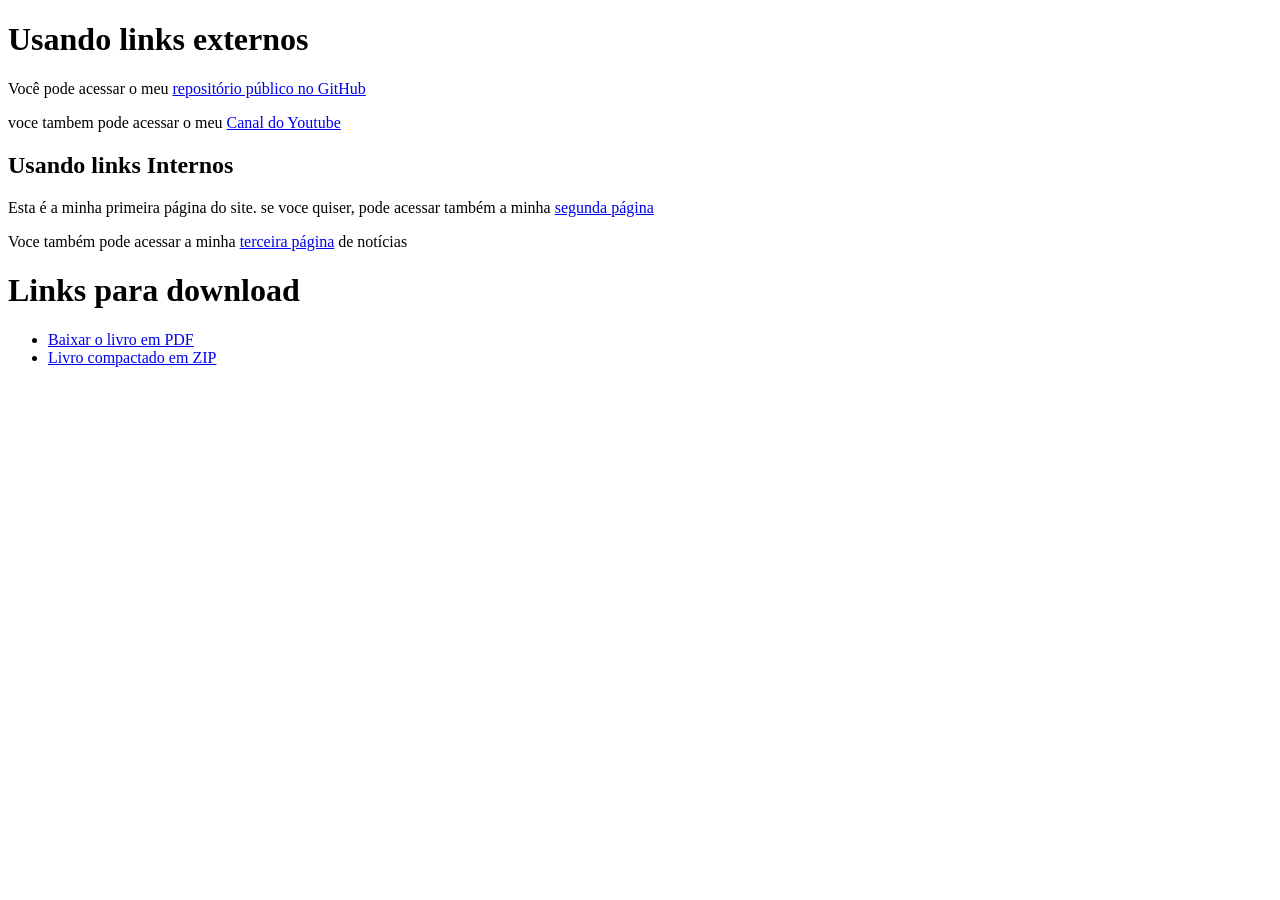
==== index.html @ a9bd7fa6 "class 10.3: Link de download em pasta" ====
<!DOCTYPE html>
<html lang="pt-BR">

<head>
        <meta charset="UTF-8">
        <meta name="viewport" content="width=device-width, initial-scale=1.0">
        <title>Trabalhando com links</title>
</head>

<body>

        <h1>Usando links externos</h1> <!--TAG <a href="SITE" target="_blank"-->
        <p>Você pode acessar o meu <a href="https://github.com/webertrevisan/project-guanabara-exc001/commits/main/"
                        target="_blank" rel="external">repositório público no GitHub</a></p>

        <!--Colocar as tags _black para sites externos-->

        <p>voce tambem pode acessar o meu <a href="https://www.youtube.com/@EbimeSami" target="_blank"
                        rel="external">Canal
                        do Youtube</a></p>

        <h2>Usando links Internos</h2>
        <p>Esta é a minha primeira página do site. se voce quiser, pode acessar também a minha <a href="./pag002.html"
                        target="_self" rel="next">segunda página</a></p>

        <p>Voce também pode acessar a minha <a href="noticias/pag003.html" target="_self" rel="next">terceira página</a>
                de
                notícias</p>

                <h1>Links para download</h1>
                <ul>
                        <li><a href="livro/MAPADEV-2023.pdf" download="MAPADEV-2023" type="application/pdf">Baixar o livro em PDF</a></li>
                        <li><a href="livro/MAPADEV-2023.rar" download="MAPADEV-2023.rar" type="application/rar ">Livro compactado em ZIP</a></li>
                </ul>
</body>

</html>
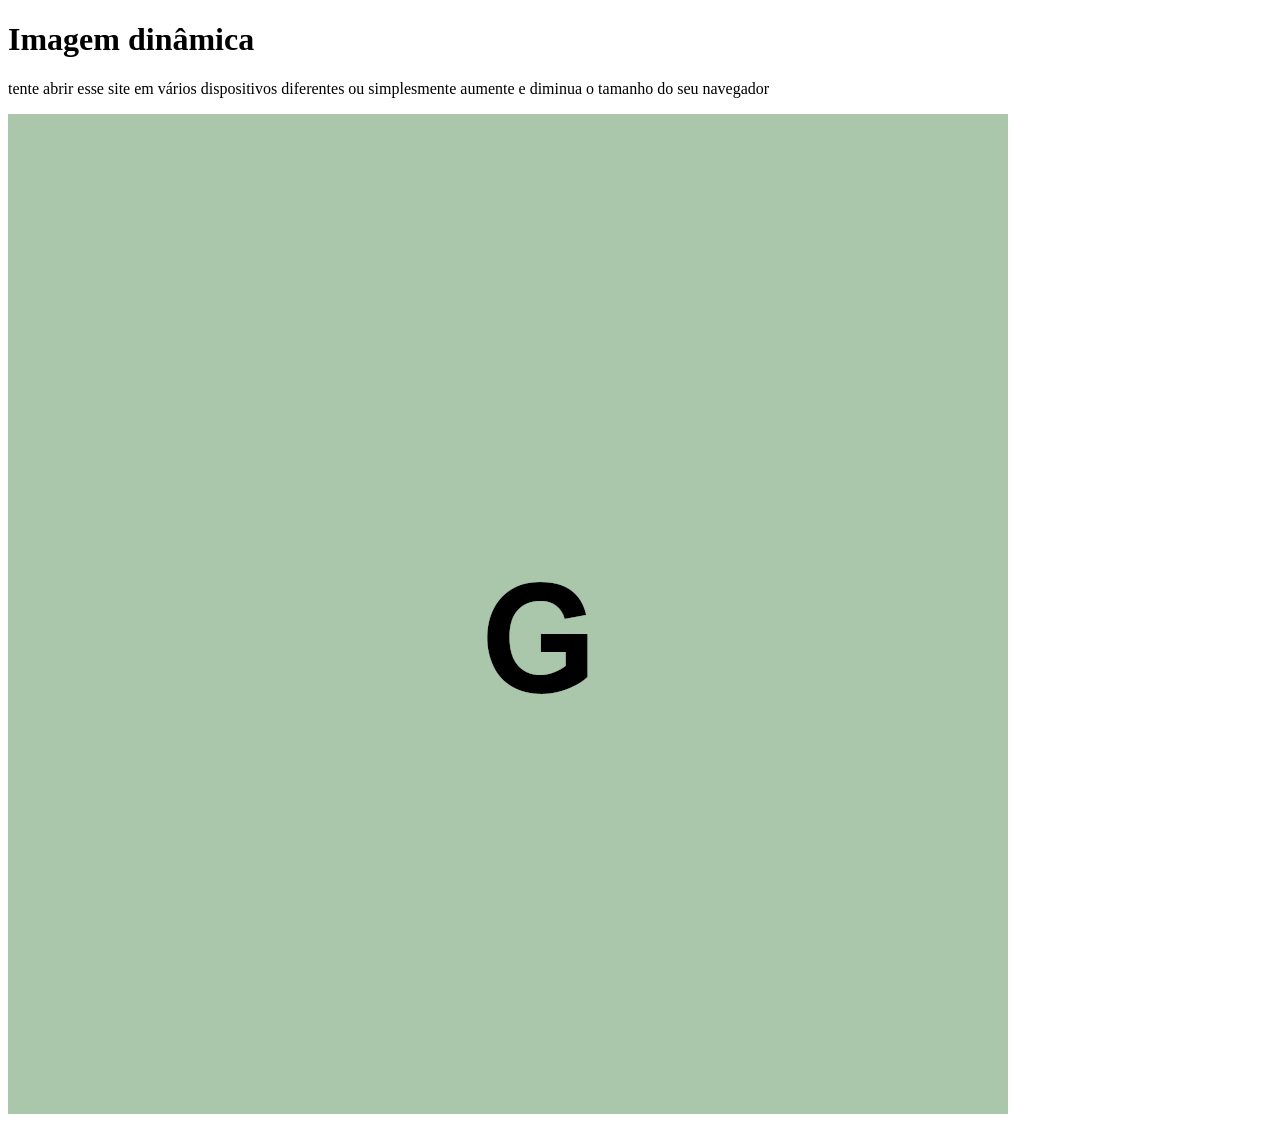
==== commit 8768971c: "class 11 Responsive TAG Picture e sources" ====
--- a/index.html
+++ b/index.html
@@ -1,37 +1,21 @@
 <!DOCTYPE html>
 <html lang="pt-BR">
-
 <head>
         <meta charset="UTF-8">
         <meta name="viewport" content="width=device-width, initial-scale=1.0">
-        <title>Trabalhando com links</title>
+        <title>Mídias em HTML5</title>
+        <link rel="shortcut icon" href="imagens/foto-p.PNG" type="image/x-icon">
 </head>
+<body>
+        
+<h1>Imagem dinâmica</h1>
+<p>tente abrir esse site em vários dispositivos diferentes ou simplesmente aumente e diminua o tamanho do seu navegador</p>
 
-<body>
+<picture>
+        <source media="(max-width: 750px)" srcset="imagens/foto-p.PNG" type="image/png">
+        <source media="(max-width: 1050px)" srcset="imagens/foto-m.PNG" type="image/png">
+        <img src="imagens/foto-g.PNG" alt="imagem flexivel">
+</picture>
 
-        <h1>Usando links externos</h1> <!--TAG <a href="SITE" target="_blank"-->
-        <p>Você pode acessar o meu <a href="https://github.com/webertrevisan/project-guanabara-exc001/commits/main/"
-                        target="_blank" rel="external">repositório público no GitHub</a></p>
-
-        <!--Colocar as tags _black para sites externos-->
-
-        <p>voce tambem pode acessar o meu <a href="https://www.youtube.com/@EbimeSami" target="_blank"
-                        rel="external">Canal
-                        do Youtube</a></p>
-
-        <h2>Usando links Internos</h2>
-        <p>Esta é a minha primeira página do site. se voce quiser, pode acessar também a minha <a href="./pag002.html"
-                        target="_self" rel="next">segunda página</a></p>
-
-        <p>Voce também pode acessar a minha <a href="noticias/pag003.html" target="_self" rel="next">terceira página</a>
-                de
-                notícias</p>
-
-                <h1>Links para download</h1>
-                <ul>
-                        <li><a href="livro/MAPADEV-2023.pdf" download="MAPADEV-2023" type="application/pdf">Baixar o livro em PDF</a></li>
-                        <li><a href="livro/MAPADEV-2023.rar" download="MAPADEV-2023.rar" type="application/rar ">Livro compactado em ZIP</a></li>
-                </ul>
 </body>
-
-</html> +</html>
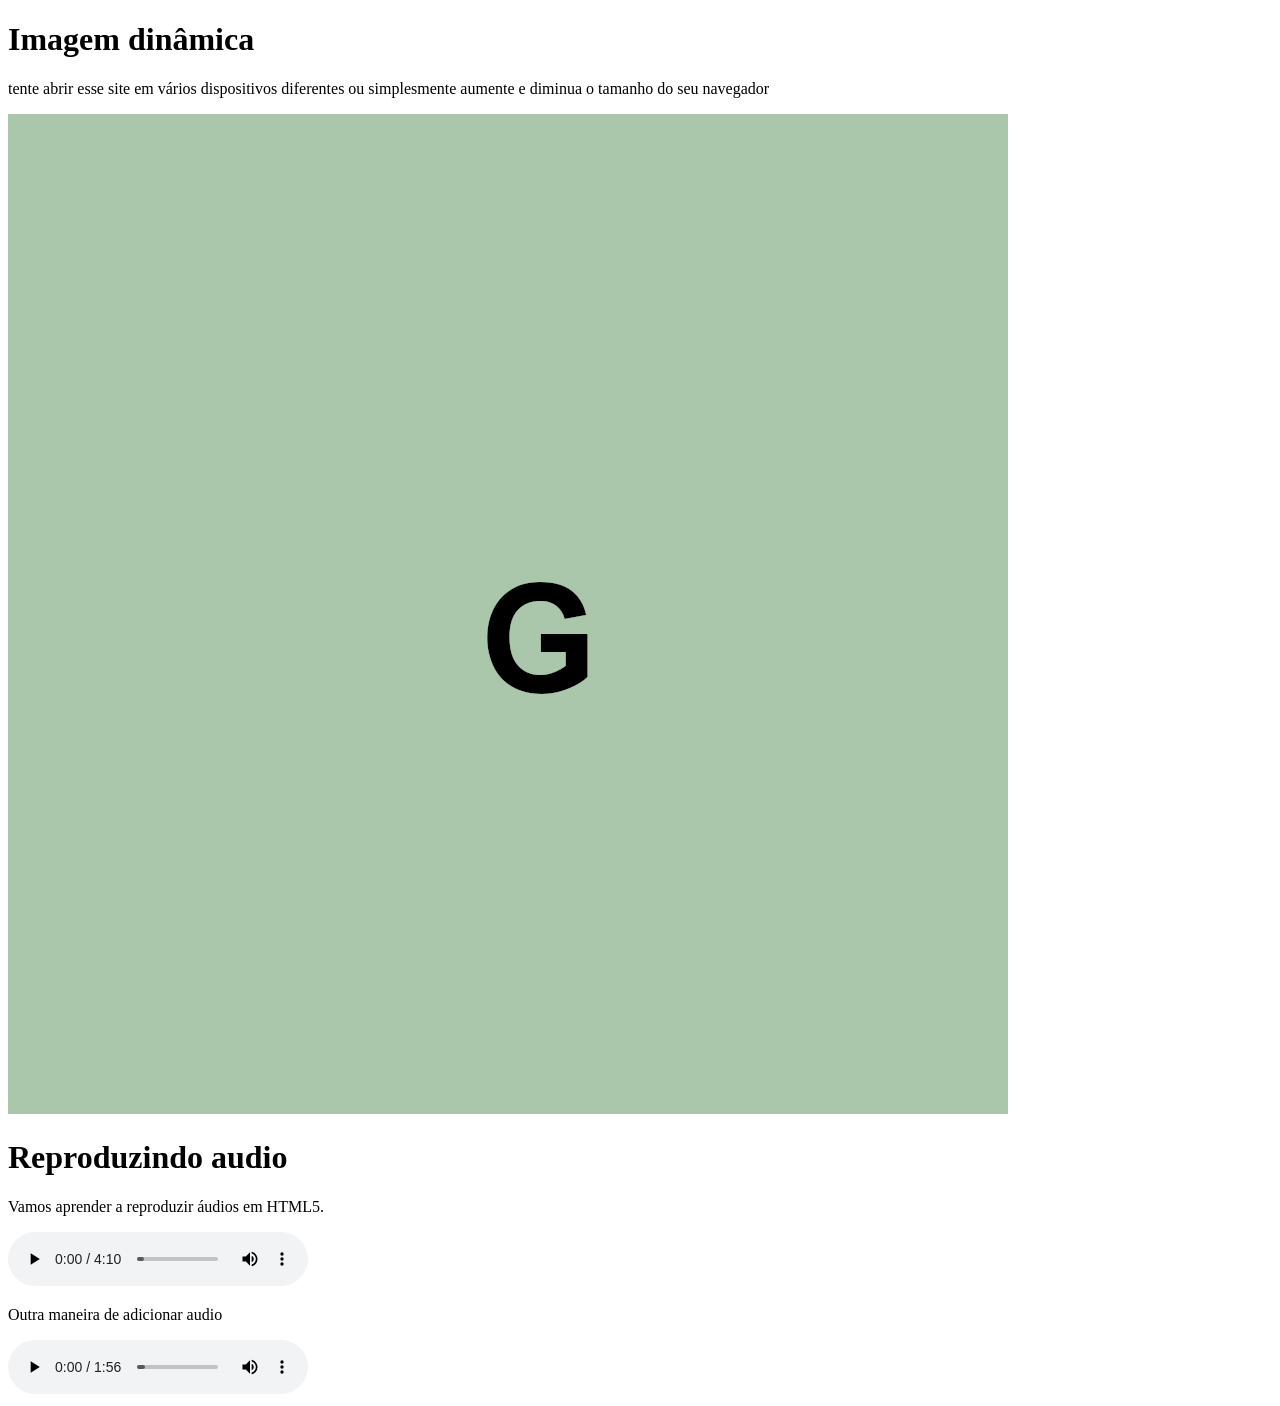
==== commit 36d703b7: "class 11.2: como colocar audio no HTML autoplay e mais" ====
--- a/index.html
+++ b/index.html
@@ -17,5 +17,20 @@
         <img src="imagens/foto-g.PNG" alt="imagem flexivel">
 </picture>
 
+<h1>Reproduzindo audio</h1>
+<p>Vamos aprender a reproduzir áudios em HTML5.</p>
+
+<audio src="midia/cool-revenge.mp3" controls></audio>
+<!--MP3, WAV, OGG Formatos compativeis-->
+
+<p>Outra maneira de adicionar audio</p>
+
+<audio preload="metadata" controls loop>
+        <source src="/midia/ringside.mp3" type="audio/mpeg">
+        <source src="/midia/ringside.ogg" type="audio/ogg">
+        <source src="/midia/ringside.wav" type="audio/wav">
+        <p>Indelizmente seu navegador nao consegue reproduzir áudio. <a href="midia/ringside.mp3">Click aqui para baixar o arquivo MP3</a></p>
+</audio> <!--Loop para ficar repetindo o audio autoplay para iniciar sozinho controls para aparecer os controles de audio-->
+
 </body>
 </html>
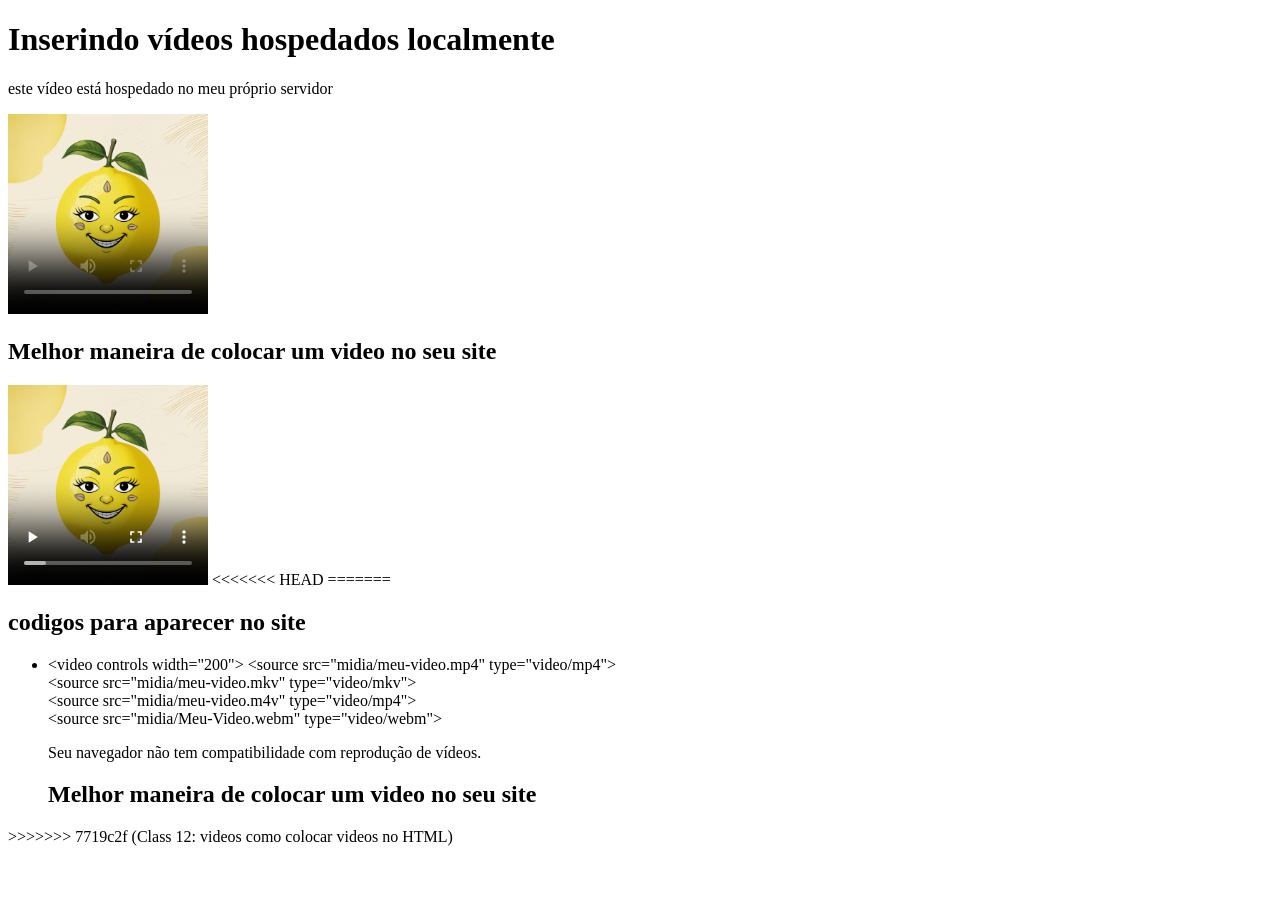
==== commit 9fe3bc28: "class 12 Como colocar videos no HTML" ====
--- a/index.html
+++ b/index.html
@@ -3,34 +3,54 @@
 <head>
         <meta charset="UTF-8">
         <meta name="viewport" content="width=device-width, initial-scale=1.0">
-        <title>Mídias em HTML5</title>
-        <link rel="shortcut icon" href="imagens/foto-p.PNG" type="image/x-icon">
+        <title>Videos com HTML5</title>
 </head>
 <body>
         
-<h1>Imagem dinâmica</h1>
-<p>tente abrir esse site em vários dispositivos diferentes ou simplesmente aumente e diminua o tamanho do seu navegador</p>
+<h1>Inserindo vídeos hospedados localmente</h1>
+<p>este vídeo está hospedado no meu próprio servidor</p>
 
-<picture>
-        <source media="(max-width: 750px)" srcset="imagens/foto-p.PNG" type="image/png">
-        <source media="(max-width: 1050px)" srcset="imagens/foto-m.PNG" type="image/png">
-        <img src="imagens/foto-g.PNG" alt="imagem flexivel">
-</picture>
+<video src="midia/meu-video.mp4" width="200" poster="imagens/lemon.png" controls></video>
 
-<h1>Reproduzindo audio</h1>
-<p>Vamos aprender a reproduzir áudios em HTML5.</p>
 
-<audio src="midia/cool-revenge.mp3" controls></audio>
-<!--MP3, WAV, OGG Formatos compativeis-->
+<h2>Melhor maneira de colocar um video no seu site</h2>
 
-<p>Outra maneira de adicionar audio</p>
+<video controls poster="imagens/lemon.png" width="200">
+<source src="midia/meu-video.mp4" type="video/mp4">
 
-<audio preload="metadata" controls loop>
-        <source src="/midia/ringside.mp3" type="audio/mpeg">
-        <source src="/midia/ringside.ogg" type="audio/ogg">
-        <source src="/midia/ringside.wav" type="audio/wav">
-        <p>Indelizmente seu navegador nao consegue reproduzir áudio. <a href="midia/ringside.mp3">Click aqui para baixar o arquivo MP3</a></p>
-</audio> <!--Loop para ficar repetindo o audio autoplay para iniciar sozinho controls para aparecer os controles de audio-->
+<source src="midia/meu-video.mkv" type="video/mkv">
+
+<source src="midia/meu-video.m4v" type="video/mp4">
+
+<source src="midia/Meu-Video.webm" type="video/webm">
+
+<p>Seu navegador não tem compatibilidade com reprodução de vídeos.</p>
+
+<p><h2>Melhor maneira de colocar um video no seu site</h2>
+</video>
+
+<<<<<<< HEAD
+=======
+<h2> codigos para aparecer no site</h2>
+
+<p><ul>
+        <li> &lt;video controls width="200">
+                &lt;source src="midia/meu-video.mp4" type="video/mp4">
+                <br>
+                &lt;source src="midia/meu-video.mkv" type="video/mkv">
+        <br>
+                &lt;source src="midia/meu-video.m4v" type="video/mp4">
+                <br>
+                &lt;source src="midia/Meu-Video.webm" type="video/webm">
+                <br>
+                <p>Seu navegador não tem compatibilidade com reprodução de vídeos.</p>
+                
+                <p><h2>Melhor maneira de colocar um video no seu site</h2>
+                </video&gt;</li>
+</ul></p>
+
+>>>>>>> 7719c2f (Class 12: videos como colocar videos no HTML)
+<!--TAGS <Video controls poster> -->
 
 </body>
 </html>
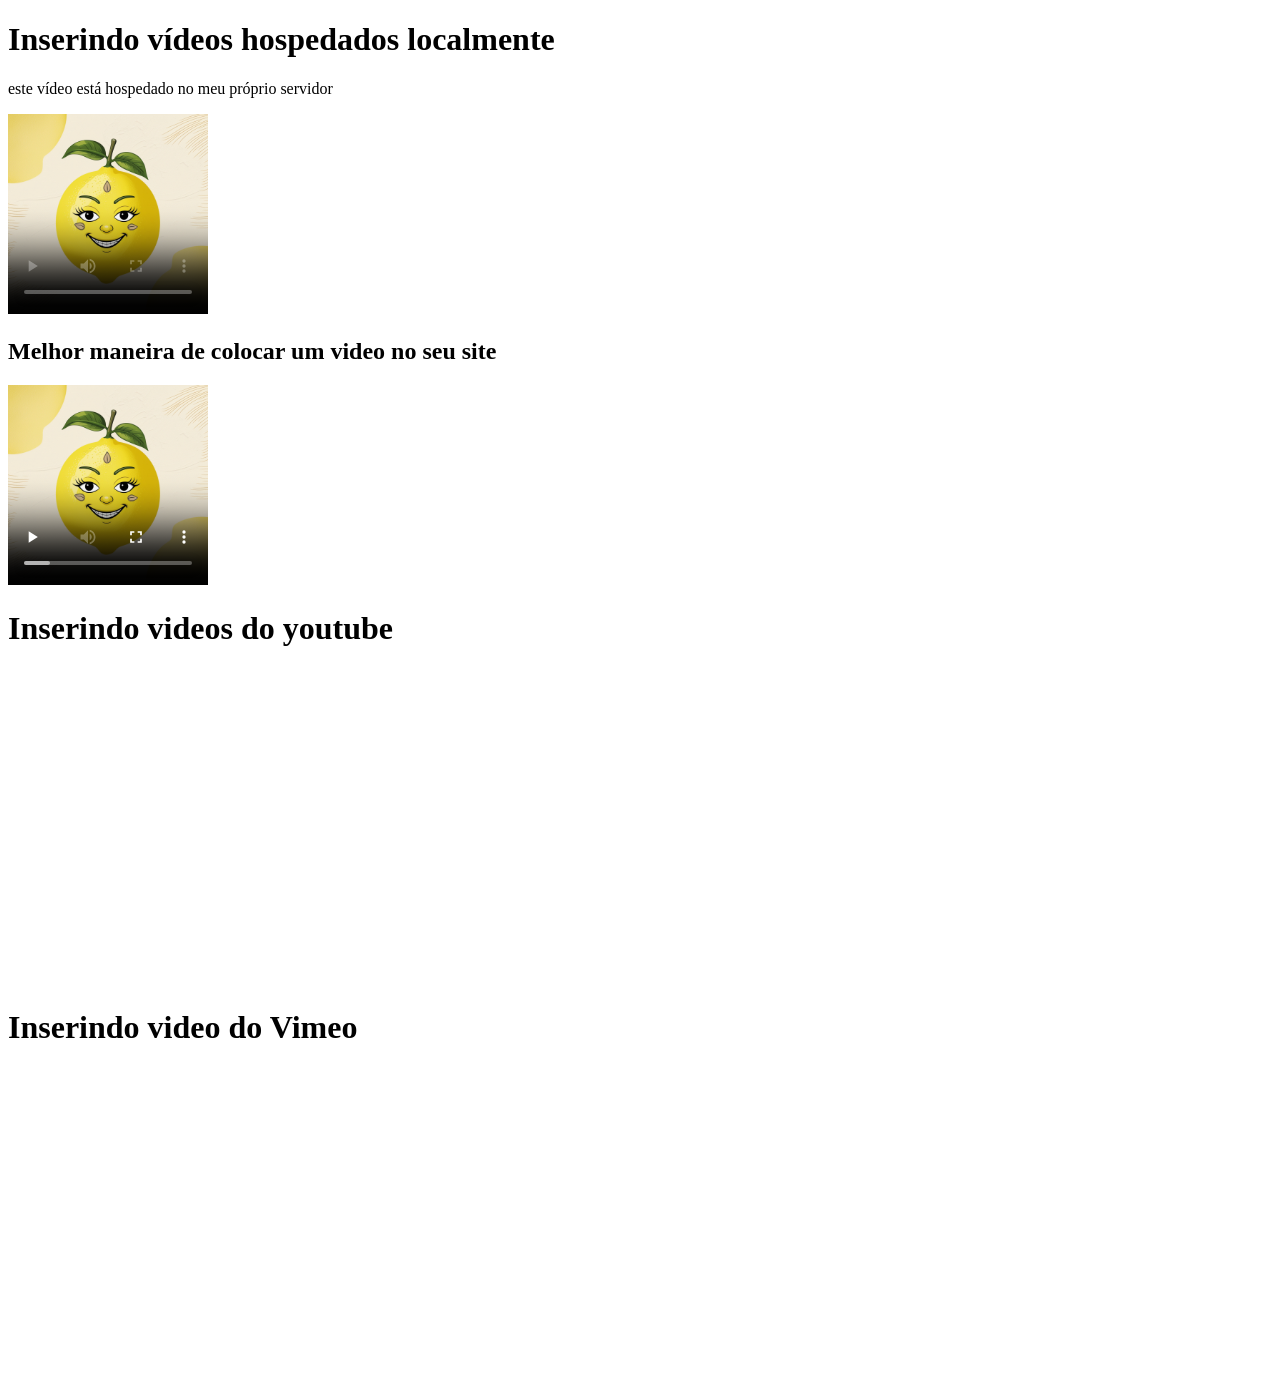
==== commit 8ba87865: "Class 12.2 como colocar videos do youtube ou de outras plataformas no seu HTML" ====
--- a/index.html
+++ b/index.html
@@ -10,12 +10,12 @@
 <h1>Inserindo vídeos hospedados localmente</h1>
 <p>este vídeo está hospedado no meu próprio servidor</p>
 
-<video src="midia/meu-video.mp4" width="200" poster="imagens/lemon.png" controls></video>
+<video src="midia/meu-video.mp4" width="200" poster="imagens/lemon.png" controls autoplay loop></video>
 
 
 <h2>Melhor maneira de colocar um video no seu site</h2>
 
-<video controls poster="imagens/lemon.png" width="200">
+<video controls poster="imagens/lemon.png" width="200" autoplay loop>
 <source src="midia/meu-video.mp4" type="video/mp4">
 
 <source src="midia/meu-video.mkv" type="video/mkv">
@@ -25,32 +25,14 @@
 <source src="midia/Meu-Video.webm" type="video/webm">
 
 <p>Seu navegador não tem compatibilidade com reprodução de vídeos.</p>
-
-<p><h2>Melhor maneira de colocar um video no seu site</h2>
 </video>
 
-<<<<<<< HEAD
-=======
-<h2> codigos para aparecer no site</h2>
+<h1>Inserindo videos do youtube</h1>
+<iframe width="560" height="315" src="https://www.youtube.com/embed/OzUnqQk4eOg?si=QgIaGduX1OaBBv9k" title="YouTube video player" frameborder="0" allow="accelerometer; autoplay; clipboard-write; encrypted-media; gyroscope; picture-in-picture; web-share" referrerpolicy="strict-origin-when-cross-origin" allowfullscreen></iframe>
 
-<p><ul>
-        <li> &lt;video controls width="200">
-                &lt;source src="midia/meu-video.mp4" type="video/mp4">
-                <br>
-                &lt;source src="midia/meu-video.mkv" type="video/mkv">
-        <br>
-                &lt;source src="midia/meu-video.m4v" type="video/mp4">
-                <br>
-                &lt;source src="midia/Meu-Video.webm" type="video/webm">
-                <br>
-                <p>Seu navegador não tem compatibilidade com reprodução de vídeos.</p>
-                
-                <p><h2>Melhor maneira de colocar um video no seu site</h2>
-                </video&gt;</li>
-</ul></p>
 
->>>>>>> 7719c2f (Class 12: videos como colocar videos no HTML)
-<!--TAGS <Video controls poster> -->
+<h1>Inserindo video do Vimeo</h1>
+<iframe src="https://player.vimeo.com/video/85606045?badge=0&amp;autopause=0&amp;player_id=0&amp;app_id=58479" width="560" height="315" frameborder="0" allow="autoplay; fullscreen; picture-in-picture; clipboard-write" title="Animation Reel"></iframe>
 
 </body>
 </html>
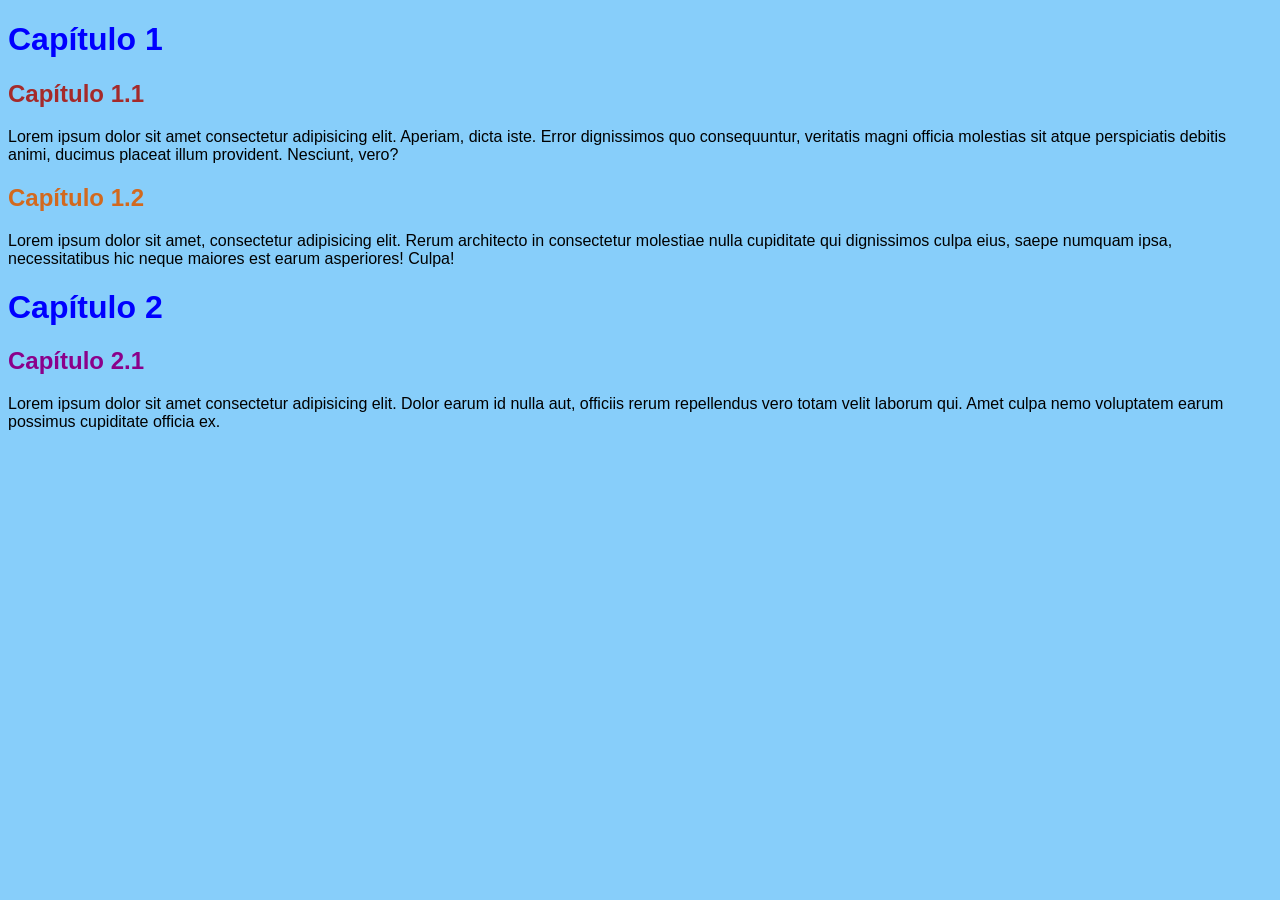
==== commit c29344bd: "CSS INLINE TECNICA OPERANTE POREM UTRAPASSADA NAO USAR" ====
--- a/index.html
+++ b/index.html
@@ -3,36 +3,22 @@
 <head>
         <meta charset="UTF-8">
         <meta name="viewport" content="width=device-width, initial-scale=1.0">
-        <title>Videos com HTML5</title>
+        <title>Estilos Inline</title>
 </head>
-<body>
+<body style="background-color: lightskyblue; font-family: 'Gill Sans', 'Gill Sans MT', Calibri, 'Trebuchet MS', sans-serif;">
+
+<h1 style="color: blue;">Capítulo 1</h1>
+<h2 style="color: brown;">Capítulo 1.1</h2>
+<p>Lorem ipsum dolor sit amet consectetur adipisicing elit. Aperiam, dicta iste. Error dignissimos quo consequuntur, veritatis magni officia molestias sit atque perspiciatis debitis animi, ducimus placeat illum provident. Nesciunt, vero?</p>
+
+<h2 style="color: chocolate;">Capítulo 1.2</h2>
+<p>Lorem ipsum dolor sit amet, consectetur adipisicing elit. Rerum architecto in consectetur molestiae nulla cupiditate qui dignissimos culpa eius, saepe numquam ipsa, necessitatibus hic neque maiores est earum asperiores! Culpa!</p>
+
+<h1 style="color: blue;">Capítulo 2</h1>
+<h2 style="color: darkmagenta;">Capítulo 2.1</h2>
+<p>Lorem ipsum dolor sit amet consectetur adipisicing elit. Dolor earum id nulla aut, officiis rerum repellendus vero totam velit laborum qui. Amet culpa nemo voluptatem earum possimus cupiditate officia ex.</p>
         
-<h1>Inserindo vídeos hospedados localmente</h1>
-<p>este vídeo está hospedado no meu próprio servidor</p>
-
-<video src="midia/meu-video.mp4" width="200" poster="imagens/lemon.png" controls autoplay loop></video>
-
-
-<h2>Melhor maneira de colocar um video no seu site</h2>
-
-<video controls poster="imagens/lemon.png" width="200" autoplay loop>
-<source src="midia/meu-video.mp4" type="video/mp4">
-
-<source src="midia/meu-video.mkv" type="video/mkv">
-
-<source src="midia/meu-video.m4v" type="video/mp4">
-
-<source src="midia/Meu-Video.webm" type="video/webm">
-
-<p>Seu navegador não tem compatibilidade com reprodução de vídeos.</p>
-</video>
-
-<h1>Inserindo videos do youtube</h1>
-<iframe width="560" height="315" src="https://www.youtube.com/embed/OzUnqQk4eOg?si=QgIaGduX1OaBBv9k" title="YouTube video player" frameborder="0" allow="accelerometer; autoplay; clipboard-write; encrypted-media; gyroscope; picture-in-picture; web-share" referrerpolicy="strict-origin-when-cross-origin" allowfullscreen></iframe>
-
-
-<h1>Inserindo video do Vimeo</h1>
-<iframe src="https://player.vimeo.com/video/85606045?badge=0&amp;autopause=0&amp;player_id=0&amp;app_id=58479" width="560" height="315" frameborder="0" allow="autoplay; fullscreen; picture-in-picture; clipboard-write" title="Animation Reel"></iframe>
+<!--tecnica inline nao utilizar-->
 
 </body>
 </html>
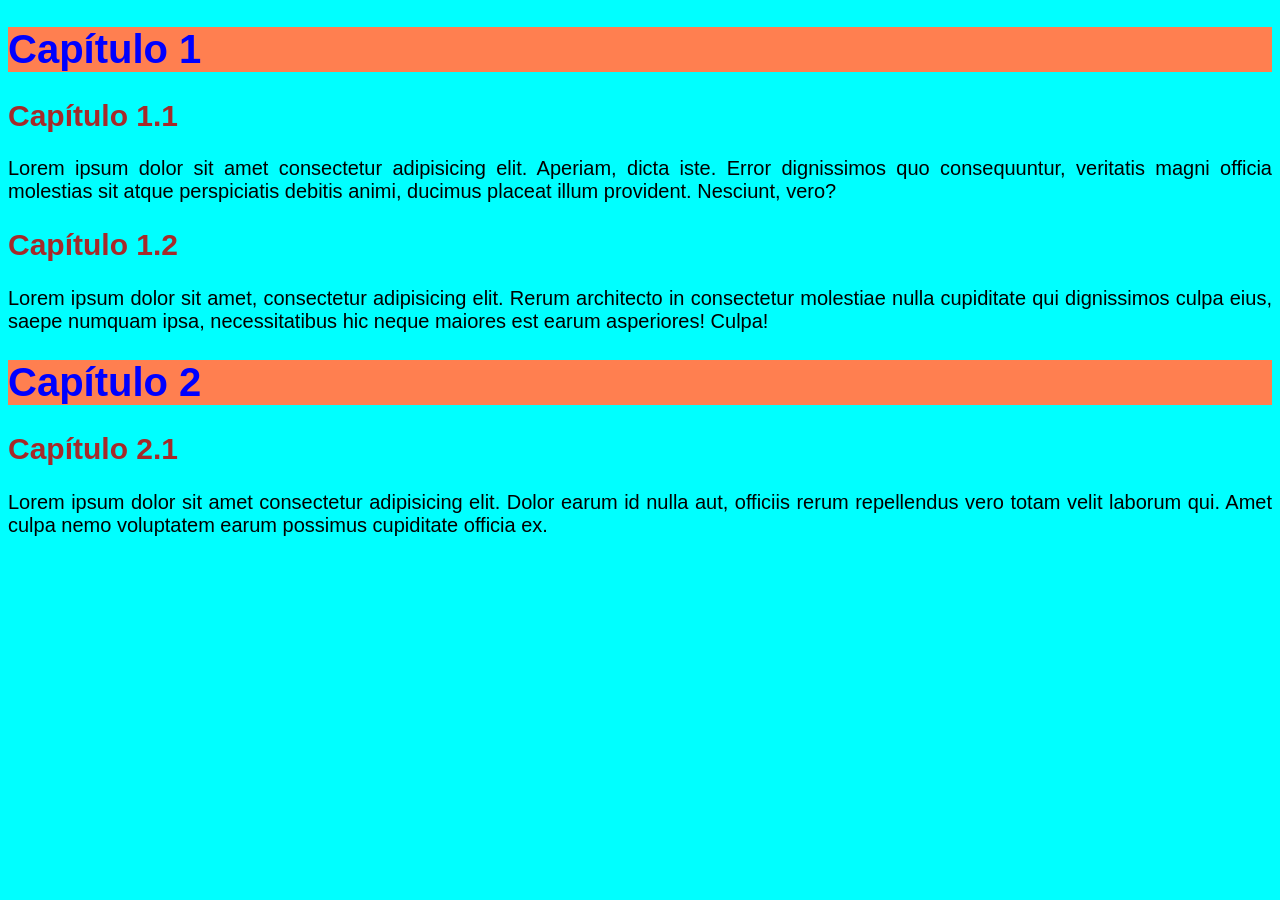
==== commit 12afae5e: "class14: CSS estilos Locais / internos" ====
--- a/index.html
+++ b/index.html
@@ -3,22 +3,44 @@
 <head>
         <meta charset="UTF-8">
         <meta name="viewport" content="width=device-width, initial-scale=1.0">
-        <title>Estilos Inline</title>
+        <title>Estilos locais / Internos</title>
+
+        <link rel="stylesheet" href="styles.css">
+        <style>
+
+body {
+        background-color: aqua;
+        font-family: Arial, Helvetica, sans-serif;
+        font-size: 20px;
+}
+
+h1 {
+color: blue;
+background-color: coral;
+}
+
+h2 {
+color: brown;
+}
+
+p {
+        text-align: justify;
+}
+
+        </style>
 </head>
-<body style="background-color: lightskyblue; font-family: 'Gill Sans', 'Gill Sans MT', Calibri, 'Trebuchet MS', sans-serif;">
+<body>
 
-<h1 style="color: blue;">Capítulo 1</h1>
-<h2 style="color: brown;">Capítulo 1.1</h2>
+<h1>Capítulo 1</h1>
+<h2>Capítulo 1.1</h2>
 <p>Lorem ipsum dolor sit amet consectetur adipisicing elit. Aperiam, dicta iste. Error dignissimos quo consequuntur, veritatis magni officia molestias sit atque perspiciatis debitis animi, ducimus placeat illum provident. Nesciunt, vero?</p>
 
-<h2 style="color: chocolate;">Capítulo 1.2</h2>
+<h2>Capítulo 1.2</h2>
 <p>Lorem ipsum dolor sit amet, consectetur adipisicing elit. Rerum architecto in consectetur molestiae nulla cupiditate qui dignissimos culpa eius, saepe numquam ipsa, necessitatibus hic neque maiores est earum asperiores! Culpa!</p>
 
-<h1 style="color: blue;">Capítulo 2</h1>
-<h2 style="color: darkmagenta;">Capítulo 2.1</h2>
+<h1>Capítulo 2</h1>
+<h2>Capítulo 2.1</h2>
 <p>Lorem ipsum dolor sit amet consectetur adipisicing elit. Dolor earum id nulla aut, officiis rerum repellendus vero totam velit laborum qui. Amet culpa nemo voluptatem earum possimus cupiditate officia ex.</p>
         
-<!--tecnica inline nao utilizar-->
-
 </body>
 </html>
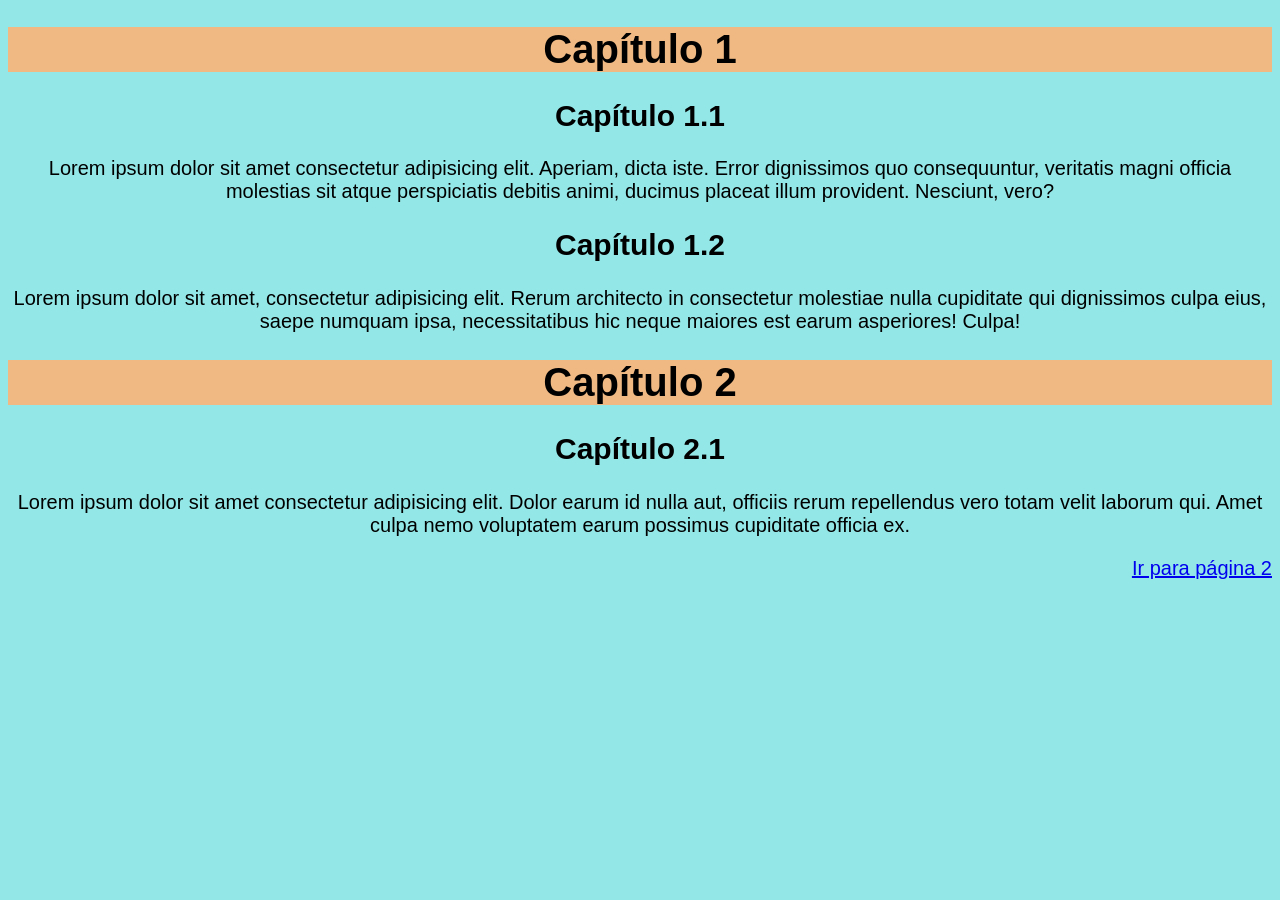
==== commit 2b3940fb: "Class 15: CSS EXTERNOS O MELHOR PARA SE USAR" ====
--- a/index.html
+++ b/index.html
@@ -3,31 +3,9 @@
 <head>
         <meta charset="UTF-8">
         <meta name="viewport" content="width=device-width, initial-scale=1.0">
-        <title>Estilos locais / Internos</title>
+        <title>Estilos Externos</title>
 
-        <link rel="stylesheet" href="styles.css">
-        <style>
-
-body {
-        background-color: aqua;
-        font-family: Arial, Helvetica, sans-serif;
-        font-size: 20px;
-}
-
-h1 {
-color: blue;
-background-color: coral;
-}
-
-h2 {
-color: brown;
-}
-
-p {
-        text-align: justify;
-}
-
-        </style>
+        <link rel="stylesheet" href="style.css">
 </head>
 <body>
 
@@ -42,5 +20,8 @@
 <h2>Capítulo 2.1</h2>
 <p>Lorem ipsum dolor sit amet consectetur adipisicing elit. Dolor earum id nulla aut, officiis rerum repellendus vero totam velit laborum qui. Amet culpa nemo voluptatem earum possimus cupiditate officia ex.</p>
         
+<p style="text-align: right;"><a href="pagina02.html" target="_self">Ir para página 2</a></p>
+
+<!--CSS INLINE É O MAIS PODEROSO ELE SEMPRE PREVALECE(UTILIZAR SOMENTE QUANDO QUISER EDIT EM UM LUGAR ESPECIFICO)-->
 </body>
 </html>
--- a/style.css
+++ b/style.css
@@ -0,0 +1,22 @@
+@charset "UTF-8";
+
+body {
+    background-color: rgb(148, 231, 231);
+    font-family: Arial, Helvetica, sans-serif;
+    font-size: 20px;
+}
+
+h1 {
+    text-align: center;
+color: rgb(0, 0, 0);
+background-color: rgb(240, 185, 131);
+}
+
+h2 {
+    text-align: center;
+color: rgb(0, 0, 0);
+}
+
+p {
+    text-align: center;
+}
